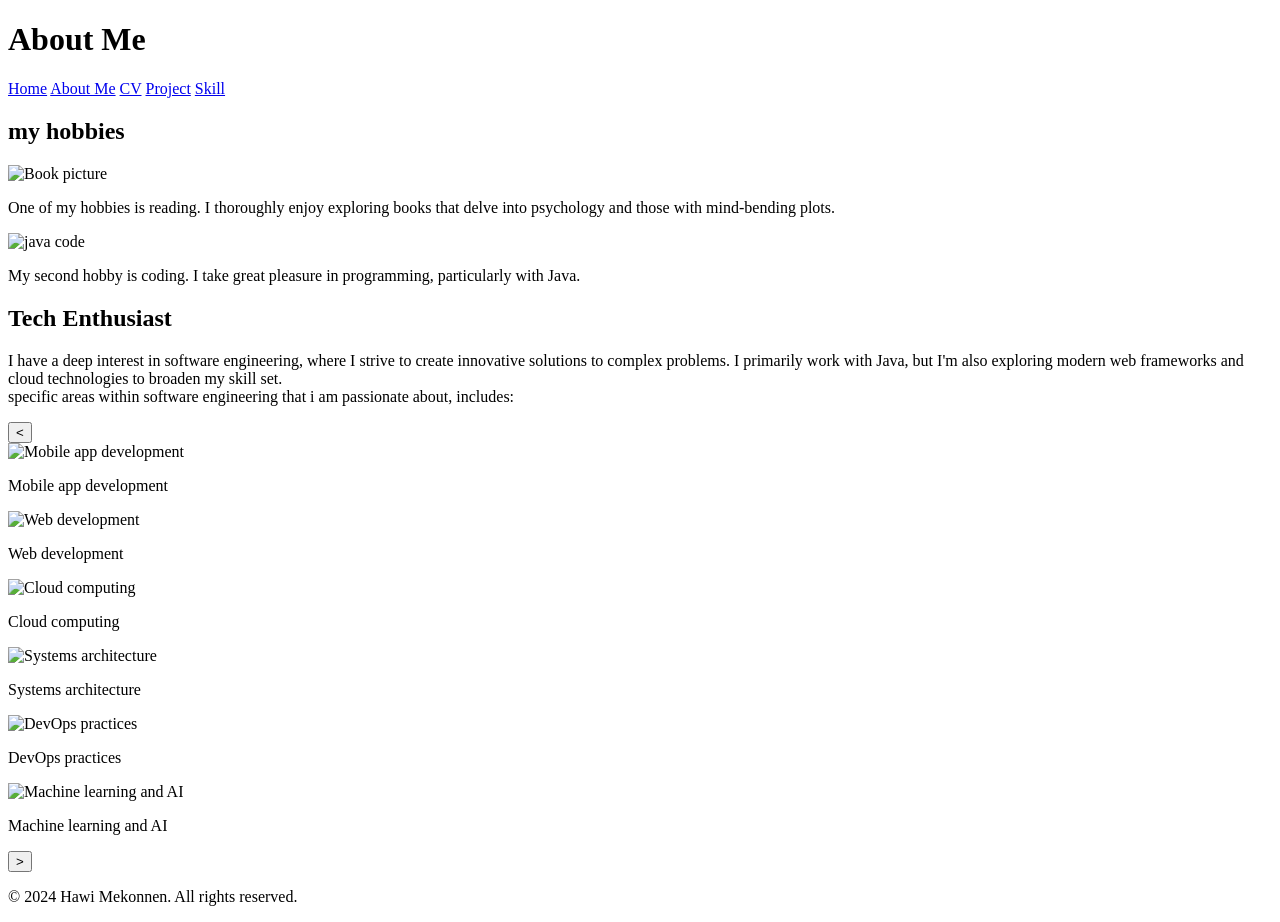
==== src/html/about.html @ c2158b10 "folder" ====
<!DOCTYPE html>
<html lang="en">
<head>
    <meta charset="UTF-8">
    <meta name="viewport" content="width=device-width, initial-scale=1.0">
    <title>About page</title>
  
</head>
<body>
  <header>
    <h1>About Me</h1>
    <nav>
      <a href="home.html">Home</a>
      <a href="about.html">About Me</a>
      <a href="cv.html">CV</a>
      <a href="project.html">Project</a>
      <a href="skill.html">Skill</a>
    </nav>
  </header>
  <h2>my hobbies</h2>
  <div>
    <img src="images/book.jpg" alt="Book picture">
    <p>
    One of my hobbies is reading.
     I thoroughly enjoy exploring books that delve 
     into psychology and those with mind-bending plots.
    </p>
  </div>
  <div>
    <img src="images/java-hobbie.jpg" alt="java code">
    <p>
      My second hobby is coding. 
      I take great pleasure in programming, 
      particularly with Java.
    </p>
  </div>
  <section>
    <h2>Tech Enthusiast</h2>
    <p>I have a deep interest in software engineering,
      where I strive to create innovative solutions to complex problems.
      I primarily work with Java, but I'm also 
      exploring modern web frameworks and cloud
       technologies to broaden my skill set.
      <br>specific areas within software engineering that i am passionate about, includes:</p>

    <button>&lt;</button>
    <div>
      <img src="images/mobile-app.jpg" alt="Mobile app development">
      <p>Mobile app development</p>
    </div>
    <div>
      <img src="images/web-dev.jpg" alt="Web development">
      <p>Web development</p>
    </div>
    <div>
      <img src="images/cloud-computing.jpg" alt="Cloud computing">
      <p>Cloud computing</p>
    </div>
    <div>
      <img src="images/system-arch.jpg" alt="Systems architecture">
      <p>Systems architecture</p>
    </div>
    <div>
      <img src="images/DevOps.jpg" alt="DevOps practices">
      <p>DevOps practices</p>
    </div>
    <div>
      <img src="images/AI.jpg" alt="Machine learning and AI">
      <p>Machine learning and AI</p>
    </div>
    <button>&gt;</button>

  </section>

  <footer>
    <p>&copy; 2024 Hawi Mekonnen. All rights reserved.</p>
  </footer>
</body>
</html>
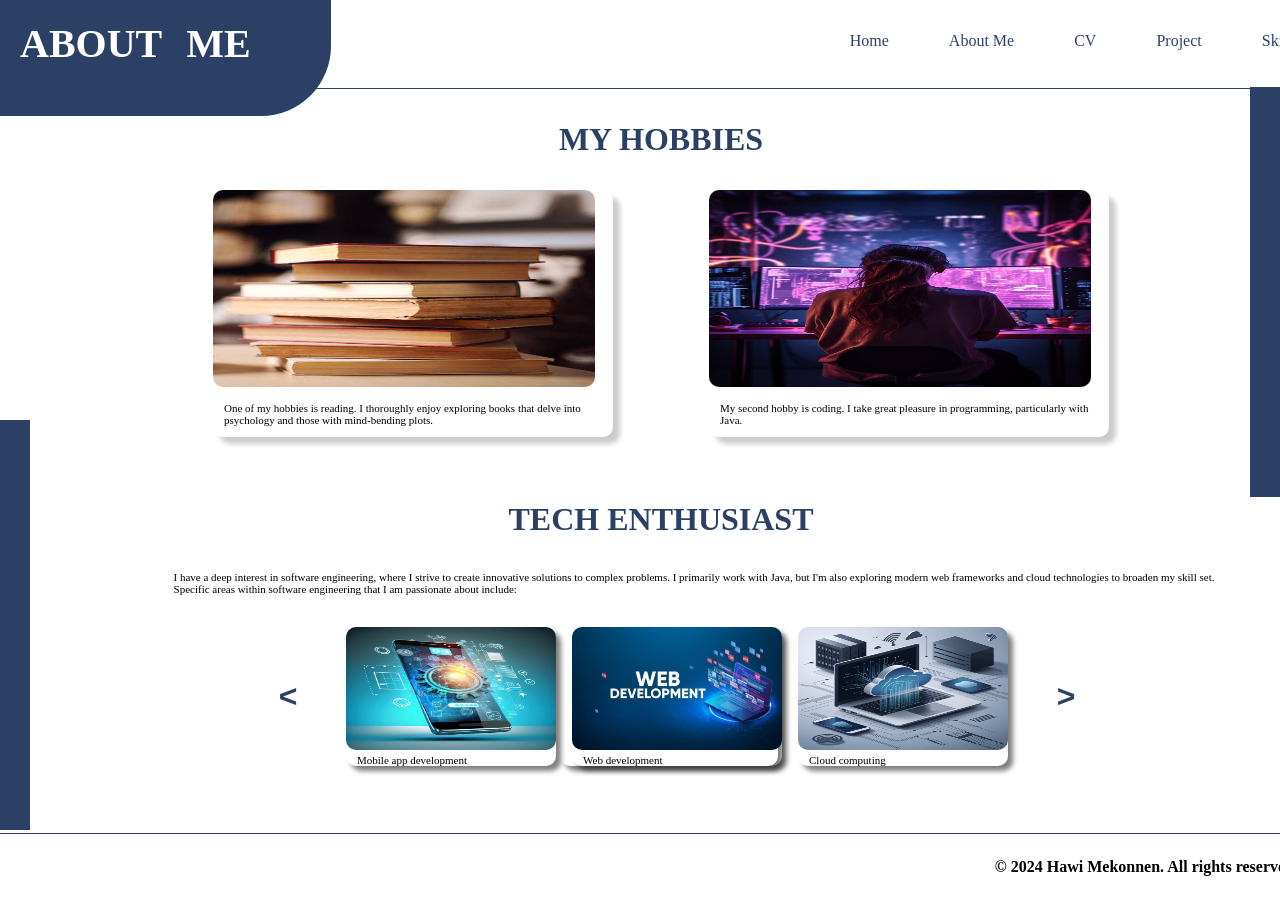
==== commit e39b249e: "adding about css and js" ====
--- a/src/html/about.html
+++ b/src/html/about.html
@@ -4,76 +4,109 @@
     <meta charset="UTF-8">
     <meta name="viewport" content="width=device-width, initial-scale=1.0">
     <title>About page</title>
-  
+    <link rel="stylesheet" href="../css/about.css">
+    <link rel="stylesheet" href="../css/header-footer.css">
 </head>
 <body>
-  <header>
-    <h1>About Me</h1>
-    <nav>
-      <a href="home.html">Home</a>
-      <a href="about.html">About Me</a>
-      <a href="cv.html">CV</a>
-      <a href="project.html">Project</a>
-      <a href="skill.html">Skill</a>
+  <!-- Header section of the webpage containing the title and navigation -->
+
+  <header class="header">
+    <h1 class="about">ABOUT<samp>_</samp>ME</h1>
+    <nav id="nav" class="nav-hidden">
+      <ul class="sidebar">
+        <li><a href="/index.html" class="header">Home</a></li>
+        <li><a href="./about.html" class="header-active">About Me</a></li>
+        <li><a href="./cv.html" class="header">CV</a></li>
+        <li><a href="./project.html" class="header">Project</a></li>
+        <li><a href="./skill.html" class="header">Skill</a></li>
+      </ul>
+
+      <ul>
+        <li class="hideOnMobile"><a href="/index.html" class="header">Home</a></li>
+        <li class="hideOnMobile"><a href="./about.html" class="header-active">About Me</a></li>
+        <li class="hideOnMobile"><a href="./cv.html" class="header">CV</a></li>
+        <li class="hideOnMobile"><a href="./project.html" class="header">Project</a></li>
+        <li class="hideOnMobile"><a href="./skill.html" class="header">Skill</a></li>
+        <li class="burger" onclick="showSidebar()"> &#9776;</li>
+      </ul>
+            
     </nav>
   </header>
-  <h2>my hobbies</h2>
-  <div>
-    <img src="images/book.jpg" alt="Book picture">
-    <p>
-    One of my hobbies is reading.
-     I thoroughly enjoy exploring books that delve 
-     into psychology and those with mind-bending plots.
-    </p>
+
+  <div class="middle">
+
+    <div>
+      <div class="right-rectangle"></div>
+      
+      <h2>MY HOBBIES</h2>
+      <div class="hobbies">
+        <div>
+          <img src="../images/book.jpg" alt="Book picture">
+          <p>
+            One of my hobbies is reading.
+            I thoroughly enjoy exploring books that delve
+            into psychology and those with mind-bending plots.
+          </p>
+        </div>
+        <div>
+          <img src="../images/java-hobbie.jpg" alt="java code">
+          <p>
+            My second hobby is coding.
+            I take great pleasure in programming,
+            particularly with Java.
+          </p>
+        </div>
+      </div>
+   </div>
+
+    <section>
+      <h2>TECH ENTHUSIAST</h2>
+      <p class="tech">I have a deep interest in software engineering,
+        where I strive to create innovative solutions to complex problems.
+        I primarily work with Java, but I'm also
+        exploring modern web frameworks and cloud
+        technologies to broaden my skill set.
+        <br>Specific areas within software engineering that I am passionate about include:
+      </p>
+      <div class="tech">
+        <button id="prev" onclick="PerviousButton()">&lt;</button>
+        <div class="image-group">
+            <div class="image-item pervious">
+                <img src="../images/mobile-app.jpg" alt="Mobile app development">
+                <p>Mobile app development</p>
+            </div>
+            <div class="image-item pervious">
+                <img src="../images/web-dev.jpg" alt="Web development">
+                <p>Web development</p>
+            </div>
+            <div class="image-item next">
+                <img src="../images/cloud-computing.jpg" alt="Cloud computing">
+                <p>Cloud computing</p>
+            </div>
+            <div class="image-item next">
+                <img src="../images/system-arch.jpg" alt="Systems architecture">
+                <p>Systems architecture</p>
+            </div>
+            <div class="image-item next">
+                <img src="../images/DevOps.jpg" alt="DevOps practices">
+                <p>DevOps practices</p>
+            </div>
+            <div class="image-item next">
+                <img src="../images/AI.jpg" alt="Machine learning and AI">
+                <p>Machine learning and AI</p>
+            </div>   
+        </div>
+        <button id="next" onclick="NextButton()">&gt;</button>
+        
+     </div>
+    </section>
+    <div class="left-rectangle"></div>
   </div>
-  <div>
-    <img src="images/java-hobbie.jpg" alt="java code">
-    <p>
-      My second hobby is coding. 
-      I take great pleasure in programming, 
-      particularly with Java.
-    </p>
-  </div>
-  <section>
-    <h2>Tech Enthusiast</h2>
-    <p>I have a deep interest in software engineering,
-      where I strive to create innovative solutions to complex problems.
-      I primarily work with Java, but I'm also 
-      exploring modern web frameworks and cloud
-       technologies to broaden my skill set.
-      <br>specific areas within software engineering that i am passionate about, includes:</p>
-
-    <button>&lt;</button>
-    <div>
-      <img src="images/mobile-app.jpg" alt="Mobile app development">
-      <p>Mobile app development</p>
-    </div>
-    <div>
-      <img src="images/web-dev.jpg" alt="Web development">
-      <p>Web development</p>
-    </div>
-    <div>
-      <img src="images/cloud-computing.jpg" alt="Cloud computing">
-      <p>Cloud computing</p>
-    </div>
-    <div>
-      <img src="images/system-arch.jpg" alt="Systems architecture">
-      <p>Systems architecture</p>
-    </div>
-    <div>
-      <img src="images/DevOps.jpg" alt="DevOps practices">
-      <p>DevOps practices</p>
-    </div>
-    <div>
-      <img src="images/AI.jpg" alt="Machine learning and AI">
-      <p>Machine learning and AI</p>
-    </div>
-    <button>&gt;</button>
-
-  </section>
 
   <footer>
     <p>&copy; 2024 Hawi Mekonnen. All rights reserved.</p>
   </footer>
+  <script src="../js/about.js"></script>
+  <script src="../js/burger.js"></script>
 </body>
 </html>
--- a/src/css/about.css
+++ b/src/css/about.css
@@ -0,0 +1,561 @@
+@media (min-width: 1025px) {
+    body, *{
+      padding: 0px;
+      margin: 0px;
+    }
+    p{
+      font-size: 11px;
+    }
+    .about{
+      width: 100%;
+      height: 85%;
+      font-size: 40px;
+      padding: .5em;
+      color: white;
+      background-color: #2C4065;
+      border-bottom-right-radius: 70px ;
+    }
+    samp{
+      color: #2C4065;
+    }
+    h2{
+      margin-top: 1em;
+      text-align: center;
+      font-size: 32px;
+      color: #2C4065;
+    }
+    .hobbies{
+      display: flex;
+      flex-direction: row;
+      justify-content: center;
+    }
+    .hobbies img{
+      width: 382px;
+      height: 197px;
+      border-radius: 10px;
+      background-size: contain;
+  
+    }
+    .hobbies div {
+      width: 400px;
+      box-shadow: 7px 7px 5px rgba(0, 0, 0,0.2);
+      border-radius: 10px;
+      margin: 2em 3em;
+    }
+    .hobbies P{
+      width: 382px;
+      font-size: 11px;
+      margin: 1em 0px;
+      padding-left: 1em;
+    }
+   
+    .tech{
+      display: flex;
+      flex-direction: row;
+      justify-content: center;
+      align-items: center;
+      margin-top: 2em;
+    }
+    .image-group{
+      display: flex;
+      flex-direction: row;
+      justify-content: center;
+    }
+    
+    .next {
+      display: none;
+    }
+    .pervious{
+      display: block;
+    }
+  
+    .tech img {
+      width: 210px;
+      height: 123px;
+      border-radius: 10px;
+    }
+  
+    button {
+      height: 2em;
+      width: 3em;
+      margin: 1.1em;
+      margin-left: 7.5em;
+      margin-right: 6.5em;
+      font-size: 32px;
+      font-weight:bolder ;
+      border: none;
+      background-color: white;
+      color: #2C4065 ;
+    }
+    .tech div{
+      width: 218px;
+      box-shadow: 5px 5px 5px rgba(0, 0, 0,0.5);
+      margin-left: 1em;
+      border-radius: 10px;
+    }
+    p.tech{
+      font-size: 11px;
+      margin-left: 6em;
+      padding-top: 1em;
+    }
+    .tech div p{
+      margin-left: 1em;
+    }
+    .left-rectangle, .right-rectangle {
+      width: 30px;
+      height: 410px;
+      background-color: #2C4065;
+      position: fixed;
+    }
+  
+    .left-rectangle {
+      left: 0; 
+      top: 420px;
+    }
+  
+    .right-rectangle {
+      right: 0; 
+      top: 86.5px;
+  
+    }
+  }
+  @media screen and (max-width: 480px) {
+    body, * {
+      padding: 0px;
+      margin: 0px;
+    }
+    p{
+      font-size: 10px;
+    }
+    .about{
+      width: 100%;
+      font-size: 40px;
+      margin-left:22vw;
+      margin-bottom: 15px;
+      color: white;
+    }
+    samp{
+      color: #2C4065;
+    }
+  
+    h2{
+      margin-top: .7em;
+      text-align: center;
+      font-size: 20px;
+      color: #2C4065;
+    }
+    .image-group{
+      display: flex;
+      flex-direction: row;
+      justify-content: center;
+    }
+    .next {
+      display: none; 
+    }
+    .pervious {
+      display: block;
+  
+     
+    }
+  
+    .hobbies{
+      display: flex;
+      flex-direction: row;
+      justify-content: center;
+    }
+    .hobbies img{
+      width: 133px;
+      height: 120px;
+      border-radius: 10px;
+      background-size: contain;
+      
+  
+    }
+    .hobbies div {
+      width: 113x;
+      box-shadow: 7px 7px 10px rgba(0, 0, 0,0.5);
+      border-radius: 10px;
+      margin: 2em .5em;
+    }
+    .hobbies P{
+      width: 110px;
+      font-size: 10px;
+      margin: 1em 0px;
+      padding-left: 1em;
+    }
+  
+    div.tech{
+      display: grid;
+      grid-template-columns: 1fr 1fr 1fr;
+      margin-top: 1.5em;
+  
+    }
+    .image-group{
+      display: flex;
+      flex-direction: row;
+      margin-left: .1em;
+    }
+    .image-item img {
+      width: 104px;
+      height: 68px;
+      border-radius: 10px;
+    }
+  
+    button {
+      height: 1em;
+      width: 2em;
+      font-size: 24px;
+      margin-left: .2em;
+      margin-top: 1.5em;
+      font-weight:bolder ;
+      border: none;
+      background-color: white;
+      color: #2C4065 ;
+    }
+    
+    .image-item{
+      width: 100px;
+      height: 110px;
+      box-shadow: 5px 5px 5px rgba(0, 0, 0,0.5);
+      margin-left:1em;
+      border-radius: 10px;
+    }
+    p.tech{
+      font-size: 10px;
+      margin: 2em;
+      padding-top: .5em;
+    }
+    .tech div p{
+      margin: .4em;
+    }
+    
+  }  
+  @media screen and (min-width:481px) and (max-width: 932px) and (orientation:  Landscape) { 
+    body, *{
+      padding: 0px;
+      margin: 0px;
+    } 
+    body{
+      min-height: 100vh;
+      position: relative;
+    }
+  
+    p{
+      font-size: 11px;
+    }
+    .about{
+      width: 100%;
+      height: 90%;
+      font-size: 36px;
+      padding: .2em 2em .2em .3em;
+      color: white;
+      background-color: #2C4065;
+      border-bottom-right-radius: 40px ;
+    }
+    samp{
+      color: #2C4065;
+    }
+    .middle{
+      display: flex;
+      flex-direction: row;
+    }
+    h2{
+      margin-top: 1.5em;
+      text-align: center;
+      font-size: 20px;
+      color: #2C4065;
+    }
+    .hobbies{
+      display: flex;
+      flex-direction: row;
+      justify-content: center;
+    }
+    .hobbies img{
+      width: 120px;
+      height: 88px;
+      border-radius: 10px;
+      background-size: contain;
+      
+  
+    }
+    .hobbies div {
+      width: 130px;
+      height: 180px;
+      box-shadow: 7px 7px 10px rgba(0, 0, 0,0.5);
+      border-radius: 10px;
+      margin: 1em .5em;
+    }
+    .hobbies P{
+      width: 120px;
+      font-size: 10px;
+      margin: 1em 0px;
+      padding-left: 1em;
+    }
+  
+    div.tech{
+      display: grid;
+      grid-template-columns: 1fr 1fr 1fr;
+      margin-top: 1.5em;
+  
+    }
+    .image-group{
+      display: flex;
+      flex-direction: row;
+      margin-left: .1em;
+    }
+    .image-item img {
+      width: 104px;
+      height: 68px;
+      border-radius: 10px;
+    }
+  
+    button {
+      height: 1em;
+      width: 2em;
+      font-size: 24px;
+      margin-left: .7em;
+      margin-top: 1.5em;
+      font-weight:bolder ;
+      border: none;
+      background-color: white;
+      color: #2C4065 ;
+    }
+    
+    .image-item{
+      width: 100px;
+      height: 110px;
+      box-shadow: 5px 5px 5px rgba(0, 0, 0,0.5);
+      margin-left:1em;
+      border-radius: 10px;
+    }
+    p.tech{
+      font-size: 10px;
+      margin: 2em;
+      padding-top: .5em;
+    }
+    .tech div p{
+      margin: .4em;
+    }
+   
+   
+  }
+  @media screen and (min-width: 481px) and (max-width: 1024px) and (orientation:  portrait) {
+    body, *{
+      padding: 0px;
+      margin: 0px;
+    }
+    body{
+      min-height: 100vh;
+      position: relative;
+    }
+    p{
+      font-size: 11px;
+    }
+    .about{
+      width: 100%;
+      height: 85%;
+      font-size: 40px;
+      padding: .3em 1.8em .3em .4em;
+      color: white;
+      background-color: #2C4065;
+      border-bottom-right-radius: 40px ;
+    }
+    samp{
+      color: #2C4065;
+    }
+    h2{
+      margin-top: .7em;
+      text-align: center;
+      font-size: 32px;
+      color: #2C4065;
+    }
+    .hobbies{
+      display: flex;
+      flex-direction: row;
+      justify-content: center;
+    }
+    .hobbies img{
+      width: 292px;
+      height: 177px;
+      border-radius: 10px;
+      background-size: contain;
+  
+    }
+    .hobbies div {
+      width: 300px;
+      box-shadow: 7px 7px 10px rgba(0, 0, 0,0.5);
+      border-radius: 10px;
+      margin: 2em 2em;
+    }
+    .hobbies P{
+      width: 290px;
+      font-size: 11px;
+      margin: 1em 0px;
+      padding-left: 1em;
+    }
+   
+    .tech{
+      display: flex;
+      flex-direction: row;
+      justify-content: center;
+      align-items: center;
+      margin-top: 2em;
+    }
+    .image-group{
+      display: flex;
+      flex-direction: row;
+      justify-content: center;
+    }
+    
+    .next {
+      display: none;
+    }
+    .pervious{
+      display: block;
+    }
+  
+    .tech img {
+      width: 155px;
+      height: 123px;
+      border-radius: 10px;
+    }
+  
+    button {
+      height: 2em;
+      width: 3em;
+      margin: 1.1em;
+      margin-left: .2em;
+      margin-right: .1em;
+      font-size: 32px;
+      font-weight:bolder ;
+      border: none;
+      background-color: white;
+      color: #2C4065 ;
+    }
+    .image-item{
+      width: 160px;
+      height: 160px;
+      box-shadow: 5px 5px 5px rgba(0, 0, 0,0.5);
+      margin-left: 1em;
+      border-radius: 10px;
+    }
+    p.tech{
+      font-size: 11px;
+      margin: 1em 3em;
+   
+    }
+    .tech div p{
+      margin-left: 1em;
+    }
+   
+  }
+  @media screen and (min-width: 769px)  and (max-width: 1024px) and (orientation:  Landscape){
+    body, *{
+      padding: 0px;
+      margin: 0px;
+    }
+    body{
+      min-height: 100vh;
+      position: relative;
+    }
+    p{
+      font-size: 11px;
+    }
+    .about{
+      width: 100%;
+      height: 85%;
+      font-size: 40px;
+      padding: .3em 1.8em .3em .4em;
+      color: white;
+      background-color: #2C4065;
+      border-bottom-right-radius: 40px ;
+    }
+    samp{
+      color: #2C4065;
+    }
+    h2{
+      margin-top: .7em;
+      text-align: center;
+      font-size: 32px;
+      color: #2C4065;
+    }
+    .hobbies{
+      display: flex;
+      flex-direction: row;
+      justify-content: center;
+    }
+    .hobbies img{
+      width: 292px;
+      height: 177px;
+      border-radius: 10px;
+      background-size: contain;
+  
+    }
+    .hobbies div {
+      width: 300px;
+      box-shadow: 7px 7px 10px rgba(0, 0, 0,0.5);
+      border-radius: 10px;
+      margin: 2em 2em;
+    }
+    .hobbies P{
+      width: 290px;
+      font-size: 11px;
+      margin: 1em 0px;
+      padding-left: 1em;
+    }
+   
+    .tech{
+      display: flex;
+      flex-direction: row;
+      justify-content: center;
+      align-items: center;
+      margin-top: 2em;
+    }
+    .image-group{
+      display: flex;
+      flex-direction: row;
+      justify-content: center;
+    }
+    
+    .next {
+      display: none;
+    }
+    .pervious{
+      display: block;
+    }
+  
+    .tech img {
+      width: 155px;
+      height: 123px;
+      border-radius: 10px;
+    }
+  
+    button {
+      height: 2em;
+      width: 3em;
+      margin: 1.1em;
+      margin-left: .2em;
+      margin-right: .1em;
+      font-size: 32px;
+      font-weight:bolder ;
+      border: none;
+      background-color: white;
+      color: #2C4065 ;
+    }
+    .image-item{
+      width: 160px;
+      height: 160px;
+      box-shadow: 5px 5px 5px rgba(0, 0, 0,0.5);
+      margin-left: 1em;
+      border-radius: 10px;
+    }
+    p.tech{
+      font-size: 11px;
+      margin: 1em 3em;
+   
+    }
+    .tech div p{
+      margin-left: 1em;
+    }
+   
+  }
--- a/src/css/header-footer.css
+++ b/src/css/header-footer.css
@@ -0,0 +1,186 @@
+*{
+    margin: 0;
+    padding: 0;
+  }
+  body{
+    min-height: 100vh;
+    display: grid;
+    grid-template-rows: auto 1fr auto;
+  }
+  header.header{
+    display: grid;
+    grid-template-columns: 22% 78%;
+  }
+  
+  nav ul{
+    width: 100%;
+    list-style: none;
+    display: flex;
+    justify-content: flex-end;
+    align-items: center;
+  }
+  nav li{
+    height: 50px;
+  }
+  nav a{
+    height: 100%;
+    padding: 0 30px;
+    text-decoration: none;
+    display: flex;
+    align-items: center;
+    color: #2C4065;
+  }
+  nav a.header-active[href="home.html"]{
+    color:  #0059FF;
+  }
+  nav a.header-active[href="about.html"]{
+    color:  #0059FF;
+  }
+  nav a.header-active[href="cv.html"]{
+    color:  #0059FF;
+  }
+  nav a.header-active[href="project.html"]{
+    color:  #0059FF;
+  }
+  nav a.header-active[href="skill.html"]{
+    color:  #0059FF;
+  }
+  
+  nav a:hover{
+    background-color: #f0f0f0;
+  }
+  .sidebar{
+    position: fixed;
+    top: 0;
+    right: 0;
+    height: 100%;
+    width: 250px;
+    z-index: 999;
+    background-color: rgba(255, 255, 255, 0.5);
+    backdrop-filter: blur(10px);
+    box-shadow: -10px 0 10px rgba(0, 0, 0, 0.1);
+    display: none;
+    flex-direction: column;
+    align-items: flex-start;
+    justify-content: flex-start;
+  }
+  .sidebar li{
+    width: 100%;
+  }
+  .sidebar a{
+    width: 100%;
+    font-weight: bold;
+  }
+  .burger{
+    display: none;
+  }
+
+  footer{
+    text-align: end;
+    margin-top: 4em;
+    padding: 1.5em;
+    border-top: 1px solid #2C4065;
+  }
+  footer p{
+    font-size: 16px;
+    font-weight: bold;
+  }
+
+@media (min-width: 1025px) {
+  nav{
+    margin-top: 1em;
+    margin-left: 1em;
+    border-bottom: 1px solid #2C4065;
+  }
+}
+
+@media screen and (max-width: 480px){
+  body{
+    min-height: 100vh;
+    display: grid;
+    grid-template-rows: auto 1fr auto;
+  }
+  nav{
+    margin-top: 1em;
+    margin-left: 1em;
+    border-bottom: 1px solid #2C4065;
+  }
+  .sidebar{
+    width: 100%;
+  }
+  .hideOnMobile{
+    display: none;
+  }
+  .burger{
+    display: block;
+    margin-right: 115%;
+    margin-top: -15px;
+    color: white;
+    font-size: 36px;
+  }
+  header{
+    border-bottom: 1px solid white;
+    background-color: #2C4065;
+  }
+  footer{
+    text-align: center;
+    font-size: 11px;
+    margin-top: 4em;
+    font-weight: bold;
+    padding: 1.5em;
+    border-top: 1px solid #2C4065;
+  }
+}
+
+@media screen and (max-width: 932px) and (orientation:  Landscape) {
+  nav{
+    margin-left: 1em;
+    border-bottom: 1px solid #2C4065;
+  }
+  nav ul{
+    width: 100%;
+    list-style: none;
+    display: flex;
+    justify-content: flex-end;
+    align-items: center;
+  }
+  nav a{
+    height: 100%;
+    padding: 0 2vw;
+    text-decoration: none;
+    display: flex;
+    align-items: center;
+    color: #2C4065;
+  }
+ 
+}
+@media screen and (min-width: 481px) and (max-width: 1024px) and (orientation:  portrait) {
+  nav a{
+    height: 100%;
+    padding: 0 2vw;
+    text-decoration: none;
+    display: flex;
+    align-items: center;
+    color: #2C4065;
+  }
+  nav{
+    margin-top: 1em;
+    margin-left: 1em;
+    border-bottom: 1px solid #2C4065;
+  }
+}
+@media screen and (min-width: 769px)  and (max-width: 1024px) and (orientation:  Landscape){
+  nav a{
+    height: 100%;
+    padding: 0 2vw;
+    text-decoration: none;
+    display: flex;
+    align-items: center;
+    color: #2C4065;
+  }
+  nav{
+    margin-top: 1em;
+    margin-left: 1em;
+    border-bottom: 1px solid #2C4065;
+  }
+}
